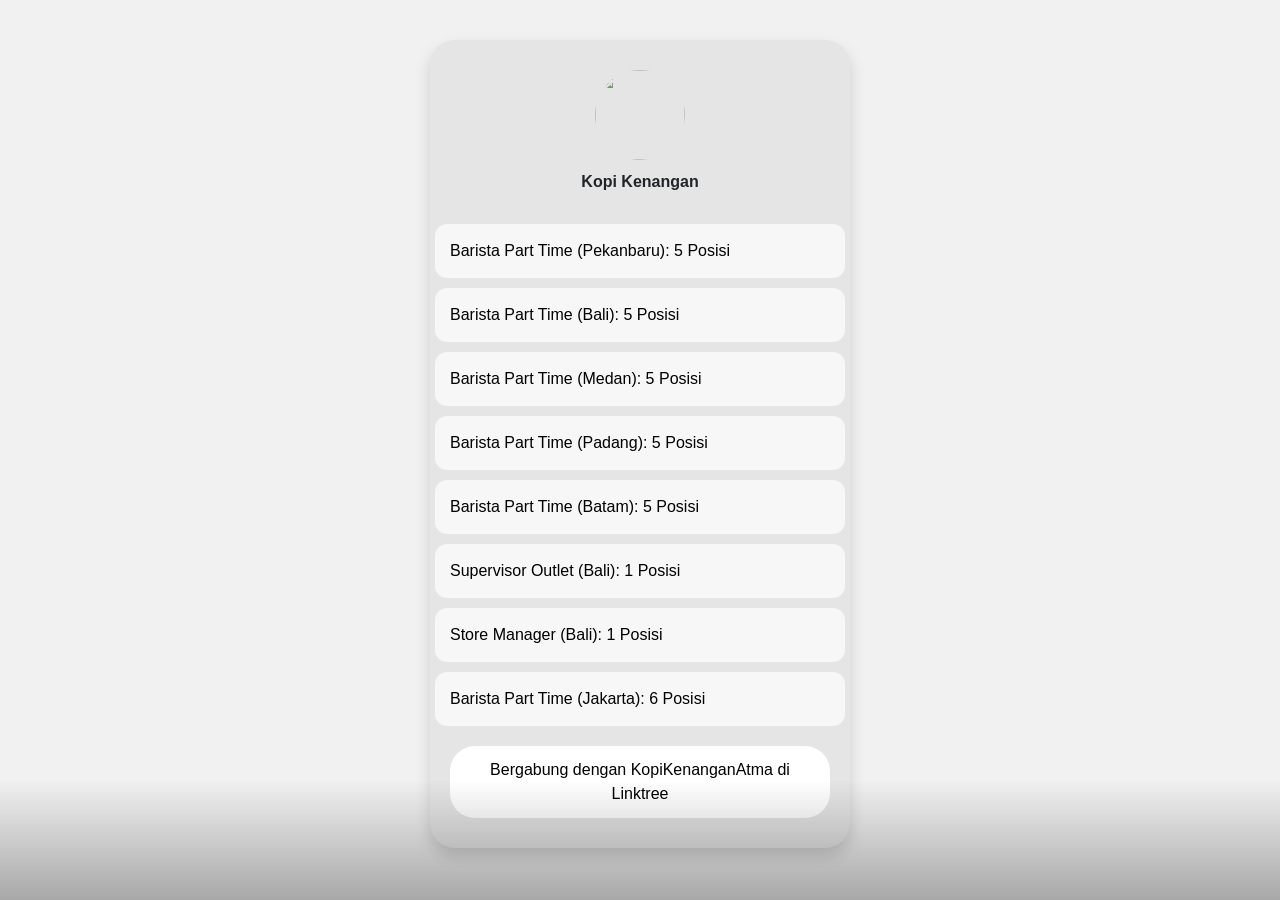
==== linktree.html @ 66168e94 "Tugas pertemuan 5" ====
<!DOCTYPE html>
<html lang="en">

<head>
    <title>Linktree Kopi Kenangan</title>
    <meta charset="utf-8">
    <meta name="viewport" content="width=device-width, initial-scale=1">
    <link rel="stylesheet" href="https://cdn.jsdelivr.net/npm/bootstrap@4.6.2/dist/css/bootstrap.min.css">
    <script src="https://cdn.jsdelivr.net/npm/jquery@3.7.1/dist/jquery.slim.min.js"></script>
    <script src="https://cdn.jsdelivr.net/npm/popper.js@1.16.1/dist/umd/popper.min.js"></script>
    <script src="https://cdn.jsdelivr.net/npm/bootstrap@4.6.2/dist/js/bootstrap.bundle.min.js"></script>

    <style>
        body {
            background: #f1f1f1;
        }

        .box {
            width: 100%;
            max-width: 420px;
            margin: 40px auto;
            background: #e5e5e5;
            padding: 30px 20px;
            border-radius: 25px;
            text-align: center;
        }

        .foto {
            width: 90px;
            height: 90px;
            border-radius: 50%;
            margin-bottom: 10px;
        }

        .judul {
            font-weight: bold;
            margin-bottom: 20px;
        }

        .link-box {
            background: #f7f7f7;
            padding: 15px;
            border-radius: 12px;
            margin-top: 10px;
            display: flex;
            justify-content: space-between;
            align-items: center;
        }

        .link-box a {
            color: black;
            text-decoration: none;
        }

        .link-box:hover {
            background: #dcdcdc;
        }

        .tombol {
            display: inline-block;
            background: white;
            padding: 12px 20px;
            border-radius: 25px;
            margin-top: 20px;
            text-decoration: none;
            color: black;
        }

        .footer {
            font-size: 12px;
            color: gray;
            margin-top: 15px;
        }

        .fade-bawah {
            position: fixed;
            bottom: 0;
            width: 100%;
            height: 120px;
            background: linear-gradient(to top, rgba(0,0,0,0.3), transparent);
        }

        .dots {
            color: #888;
        }
    </style>

</head>

<body>

<div class="container">

    <!-- BOX UTAMA -->
    <div class="row">
        <div class="col">

            <div class="box shadow">

                <!-- PROFILE -->
                <div class="row">
                    <div class="col">
                        <img src="https://ugc.production.linktr.ee/yVDZp3L2QT2FJId6ejGI_vY629qu6S0EB24BX?io=true&size=avatar-v3_0" class="foto">
                        <p class="judul">Kopi Kenangan</p>
                    </div>
                </div>

                <!-- LINK -->
                <div class="row">
                    <div class="col link-box">
                        <a href="#">Barista Part Time (Pekanbaru): 5 Posisi</a>
                        <i class="fa-solid fa-ellipsis-vertical dots"></i>
                    </div>
                </div>

                <div class="row">
                    <div class="col link-box">
                        <a href="#">Barista Part Time (Bali): 5 Posisi</a>
                        <i class="fa-solid fa-ellipsis-vertical dots"></i>
                    </div>
                </div>

                <div class="row">
                    <div class="col link-box">
                        <a href="#">Barista Part Time (Medan): 5 Posisi</a>
                        <i class="fa-solid fa-ellipsis-vertical dots"></i>
                    </div>
                </div>

                <div class="row">
                    <div class="col link-box">
                        <a href="#">Barista Part Time (Padang): 5 Posisi</a>
                        <i class="fa-solid fa-ellipsis-vertical dots"></i>
                    </div>
                </div>

                <div class="row">
                    <div class="col link-box">
                        <a href="#">Barista Part Time (Batam): 5 Posisi</a>
                        <i class="fa-solid fa-ellipsis-vertical dots"></i>
                    </div>
                </div>

                <div class="row">
                    <div class="col link-box">
                        <a href="#">Supervisor Outlet (Bali): 1 Posisi</a>
                        <i class="fa-solid fa-ellipsis-vertical dots"></i>
                    </div>
                </div>

                <div class="row">
                    <div class="col link-box">
                        <a href="#">Store Manager (Bali): 1 Posisi</a>
                        <i class="fa-solid fa-ellipsis-vertical dots"></i>
                    </div>
                </div>

                <div class="row">
                    <div class="col link-box">
                        <a href="#">Barista Part Time (Jakarta): 6 Posisi</a>
                        <i class="fa-solid fa-ellipsis-vertical dots"></i>
                    </div>
                </div>

                <!-- BUTTON -->
                <div class="row">
                    <div class="col">
                        <a href="#" class="tombol">
                            Bergabung dengan KopiKenanganAtma di Linktree
                        </a>
                    </div>
                </div>
                    </div>
                </div>

            </div>

        </div>
    </div>

</div>

<!-- GRADIENT -->
<div class="fade-bawah"></div>

</body>
</html>
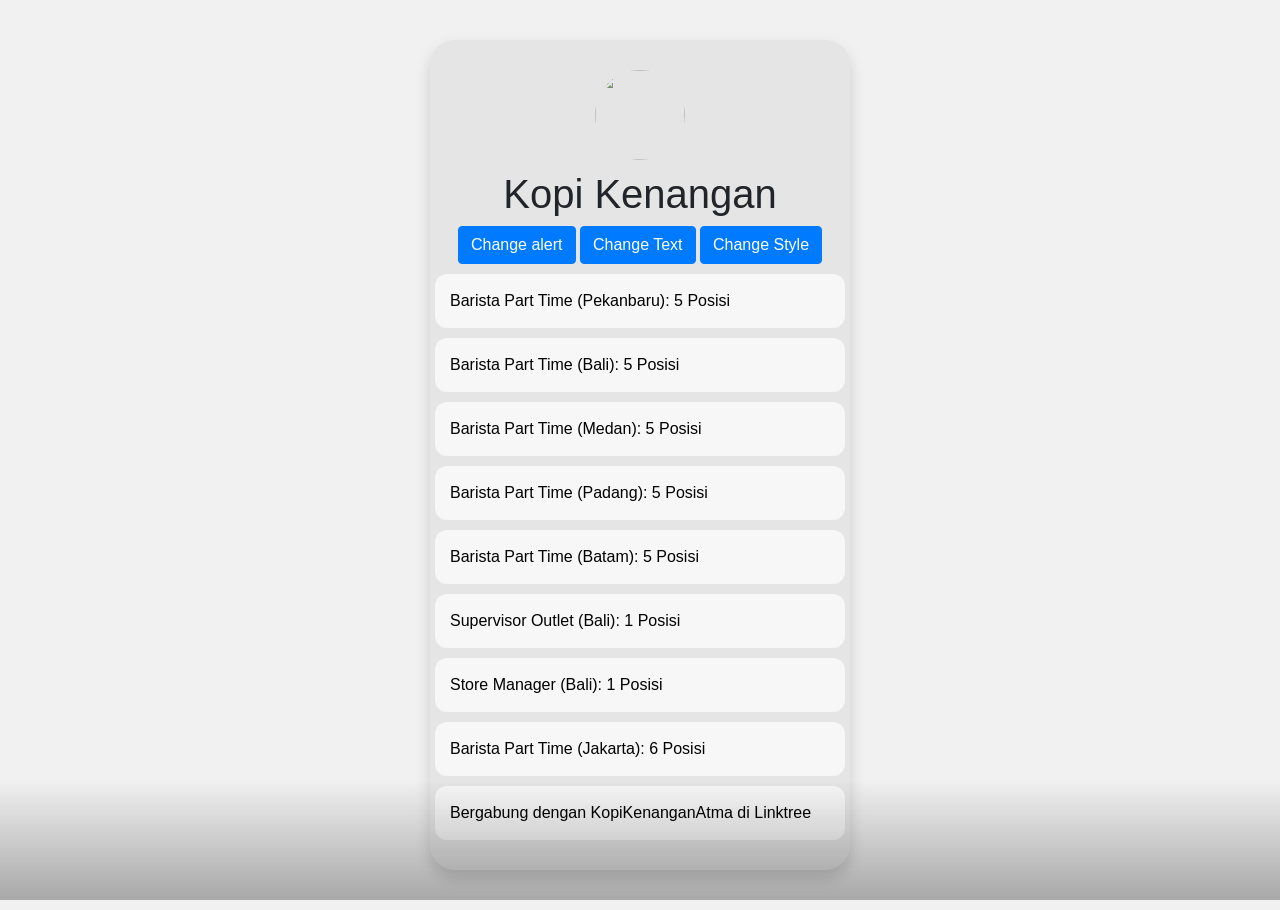
==== commit 5d6befcd: "Pertemuan 6" ====
--- a/linktree.html
+++ b/linktree.html
@@ -9,6 +9,28 @@
     <script src="https://cdn.jsdelivr.net/npm/jquery@3.7.1/dist/jquery.slim.min.js"></script>
     <script src="https://cdn.jsdelivr.net/npm/popper.js@1.16.1/dist/umd/popper.min.js"></script>
     <script src="https://cdn.jsdelivr.net/npm/bootstrap@4.6.2/dist/js/bootstrap.bundle.min.js"></script>
+    <script src="https://cdn.jsdelivr.net/npm/sweetalert2@11"></script>
+
+    <script>
+        function showme() {
+            Swal.fire({
+                title: "Hallo!",
+                text: "Wleowleo",
+                icon: "success"
+            });
+        }
+        function changeText() {
+            const element = document.getElementById("judul");
+            element.innerHTML = "Kopi kenangan wleowleo";
+        }
+
+        function changeStyle() {
+            const element = document.getElementById("tombol");
+            element.style.color = "yellow";
+            element.style.background = "red";
+        }
+
+    </script>
 
     <style>
         body {
@@ -77,7 +99,7 @@
             bottom: 0;
             width: 100%;
             height: 120px;
-            background: linear-gradient(to top, rgba(0,0,0,0.3), transparent);
+            background: linear-gradient(to top, rgba(0, 0, 0, 0.3), transparent);
         }
 
         .dots {
@@ -89,99 +111,106 @@
 
 <body>
 
-<div class="container">
-
-    <!-- BOX UTAMA -->
-    <div class="row">
-        <div class="col">
-
-            <div class="box shadow">
-
-                <!-- PROFILE -->
-                <div class="row">
-                    <div class="col">
-                        <img src="https://ugc.production.linktr.ee/yVDZp3L2QT2FJId6ejGI_vY629qu6S0EB24BX?io=true&size=avatar-v3_0" class="foto">
-                        <p class="judul">Kopi Kenangan</p>
+    <div class="container">
+
+        <!-- BOX UTAMA -->
+        <div class="row">
+            <div class="col">
+
+                <div class="box shadow">
+
+                    <!-- PROFILE -->
+                    <div class="row">
+                        <div class="col">
+                            <img src="https://ugc.production.linktr.ee/yVDZp3L2QT2FJId6ejGI_vY629qu6S0EB24BX?io=true&size=avatar-v3_0"
+                                class="foto">
+                            <h1 id="judul">Kopi Kenangan</h1>
+                        </div>
+                    </div>
+
+                    <button class="btn btn-primary" onclick="showme();">Change alert</button>
+                    <button class="btn btn-primary" onclick="changeText();">Change Text</button>
+                    <button class="btn btn-primary" onclick="changeStyle();">Change Style</button>
+
+                    <!-- LINK -->
+                    <div class="row">
+                        <div class="col link-box">
+                            <a href="#">Barista Part Time (Pekanbaru): 5 Posisi</a>
+                            <i class="fa-solid fa-ellipsis-vertical dots"></i>
+                        </div>
+                    </div>
+
+                    <div class="row">
+                        <div class="col link-box">
+                            <a href="#">Barista Part Time (Bali): 5 Posisi</a>
+                            <i class="fa-solid fa-ellipsis-vertical dots"></i>
+                        </div>
+                    </div>
+
+                    <div class="row">
+                        <div class="col link-box">
+                            <a href="#">Barista Part Time (Medan): 5 Posisi</a>
+                            <i class="fa-solid fa-ellipsis-vertical dots"></i>
+                        </div>
+                    </div>
+
+                    <div class="row">
+                        <div class="col link-box">
+                            <a href="#">Barista Part Time (Padang): 5 Posisi</a>
+                            <i class="fa-solid fa-ellipsis-vertical dots"></i>
+                        </div>
+                    </div>
+
+                    <div class="row">
+                        <div class="col link-box">
+                            <a href="#">Barista Part Time (Batam): 5 Posisi</a>
+                            <i class="fa-solid fa-ellipsis-vertical dots"></i>
+                        </div>
+                    </div>
+
+                    <div class="row">
+                        <div class="col link-box">
+                            <a href="#">Supervisor Outlet (Bali): 1 Posisi</a>
+                            <i class="fa-solid fa-ellipsis-vertical dots"></i>
+                        </div>
+                    </div>
+
+                    <div class="row">
+                        <div class="col link-box">
+                            <a href="#">Store Manager (Bali): 1 Posisi</a>
+                            <i class="fa-solid fa-ellipsis-vertical dots"></i>
+                        </div>
+                    </div>
+
+                    <div class="row">
+                        <div class="col link-box">
+                            <a href="#">Barista Part Time (Jakarta): 6 Posisi</a>
+                            <i class="fa-solid fa-ellipsis-vertical dots"></i>
+                        </div>
+                    </div>
+
+                    <!-- BUTTON -->
+                    <div class="row">
+                        <div class="col link-box">
+                            <a href="#" id="tombol">
+                                Bergabung dengan KopiKenanganAtma di Linktree
+                            </a>
+                            <i class="fa-solid fa-ellipsis-vertical dots"></i>
+                        </div>
                     </div>
                 </div>
-
-                <!-- LINK -->
-                <div class="row">
-                    <div class="col link-box">
-                        <a href="#">Barista Part Time (Pekanbaru): 5 Posisi</a>
-                        <i class="fa-solid fa-ellipsis-vertical dots"></i>
-                    </div>
-                </div>
-
-                <div class="row">
-                    <div class="col link-box">
-                        <a href="#">Barista Part Time (Bali): 5 Posisi</a>
-                        <i class="fa-solid fa-ellipsis-vertical dots"></i>
-                    </div>
-                </div>
-
-                <div class="row">
-                    <div class="col link-box">
-                        <a href="#">Barista Part Time (Medan): 5 Posisi</a>
-                        <i class="fa-solid fa-ellipsis-vertical dots"></i>
-                    </div>
-                </div>
-
-                <div class="row">
-                    <div class="col link-box">
-                        <a href="#">Barista Part Time (Padang): 5 Posisi</a>
-                        <i class="fa-solid fa-ellipsis-vertical dots"></i>
-                    </div>
-                </div>
-
-                <div class="row">
-                    <div class="col link-box">
-                        <a href="#">Barista Part Time (Batam): 5 Posisi</a>
-                        <i class="fa-solid fa-ellipsis-vertical dots"></i>
-                    </div>
-                </div>
-
-                <div class="row">
-                    <div class="col link-box">
-                        <a href="#">Supervisor Outlet (Bali): 1 Posisi</a>
-                        <i class="fa-solid fa-ellipsis-vertical dots"></i>
-                    </div>
-                </div>
-
-                <div class="row">
-                    <div class="col link-box">
-                        <a href="#">Store Manager (Bali): 1 Posisi</a>
-                        <i class="fa-solid fa-ellipsis-vertical dots"></i>
-                    </div>
-                </div>
-
-                <div class="row">
-                    <div class="col link-box">
-                        <a href="#">Barista Part Time (Jakarta): 6 Posisi</a>
-                        <i class="fa-solid fa-ellipsis-vertical dots"></i>
-                    </div>
-                </div>
-
-                <!-- BUTTON -->
-                <div class="row">
-                    <div class="col">
-                        <a href="#" class="tombol">
-                            Bergabung dengan KopiKenanganAtma di Linktree
-                        </a>
-                    </div>
-                </div>
-                    </div>
-                </div>
-
             </div>
 
         </div>
+
     </div>
-
-</div>
-
-<!-- GRADIENT -->
-<div class="fade-bawah"></div>
+    </div>
+
+    </div>
+
+    <!-- GRADIENT -->
+    <div class="fade-bawah"></div>
 
 </body>
+
 </html>
